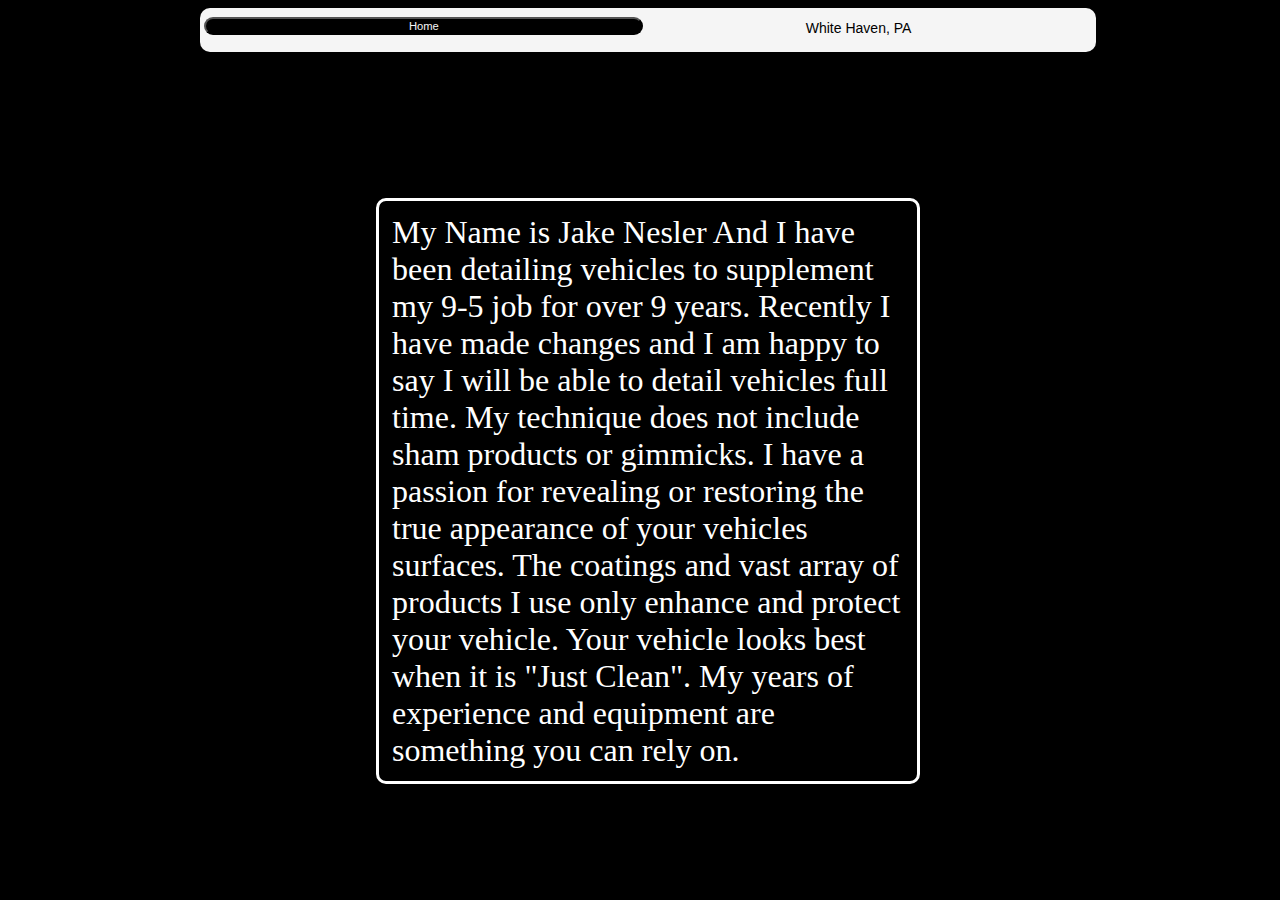
==== about.html @ 69937d32 "Fixed layout of Buttons for top of page" ====
<!DOCTYPE html>
<html lang="en">
<link type="text/css" rel="stylesheet" href="landing.css"/>
<link type="text/css" rel="stylesheet" href="about.css"/>
<head>
    <meta charset="UTF-8">
    <meta name="viewport" content="width=device-width, initial-scale=1.0">
    <title>Just Clean Auto Detailing</title>
    <!--External JS-->
    <script type="text/javascript" src="landing.js"></script>  
    
<head>
    <body class="body">
        <div>
        <h3 class="title">
            <div class="GridLayoutBox">
            <input type="button" class="homeBtn" Value="Home" onclick="openPage('index.html')">
            <input type="button" class="location"Value="White Haven, PA" onclick="openNewPage('www.google.com/maps/place/White+Haven,+PA+18661')">
            
        </div>
        </h3>    <br>
    </div>
    <div class="paragraph">My Name is Jake Nesler And I have been detailing vehicles to supplement my 9-5 job for over 9 years. Recently I have made changes and I am happy to say I will be able to detail vehicles full time. My technique does not include sham products or gimmicks. I have a passion for revealing or restoring the true appearance of your vehicles surfaces. The coatings and vast array of products I use only enhance and protect your vehicle. Your vehicle looks best when it is "Just Clean".  My years of experience and equipment are something you can rely on. </div>
</body>
</html>
---- landing.css ----
.body
{
    background-color: black;
    width: 100%;
     
     
}
.title
{   
    
     
    margin-top: 1%;
    background-color: whitesmoke;
    color: white;
    width: 70%;
    height: 5%;
    padding-bottom: 1%;
    font-family: url("Fonts/Poppins/Poppins-Medium.ttf");
 
    padding-bottom: 1%;
    border-radius: 10px;
    margin: auto;
}
.GridLayoutBox 
{    
    
    margin-top: -4%;
    padding-top: 1%;
    display: grid;
    margin:auto;
    
    grid-template-columns: 49% 49%;
    grid-template-rows: 33% ;
}
.homeBtn
{   
    margin: auto;  
 
    min-width: auto;
    min-height: auto;
    height: fit-content;
    width: 100%;
    font-size: 60%;
    border-radius: 10px; 
    background-color: black;
    margin-left: 1%;
    color: whitesmoke;
    font-family: url("Fonts/Poppins/Poppins-Medium.ttf");  
}
.location
{
    margin: auto;  
    background-color: transparent;
    border-color: transparent;
    min-width: auto;
    min-height: auto;
    height: fit-content;
    width: 100%;
    font-size: 60%;
    border-radius: 10px; 
    font-size: 75%;
    border-radius: 10px; 
 

    color: black;
    font-family: url("Fonts/Poppins/Poppins-Medium.ttf");

 
    
}
 
.landingimage
{
    
    background-image: url("Graphic/BeadDrip.jpg");
    width:4032px;
    height:2032px;
    image-rendering: optimizeQuality;
    background-attachment: scroll;
    width: 70%;
    max-height:100%;
    background-repeat: no-repeat;
    background-size: 100% 100%; 
    margin-left: 15%;
    margin-right: 15%;
    margin-bottom: 0;
    z-index: -1;
    
}

.container
{   
    padding-top: 5%;
    text-align: center;

    margin-top: 10%;
    margin: auto;
    width: 100%;
    height: 20%;
     
}

.j
{   
    
 
    margin-top: 5%;
    background-color: black;
    opacity: 100%;
    min-width: auto;
    min-height: auto;
   
    margin: auto;
    height: fit-content;
    width: fit-content;
    max-width: fit-content;
    max-width: fit-content;
    color: rgb(244, 244, 244);
    font-family: url("Fonts/Poppins/Poppins-Medium.ttf");
    font-size: 300%;
    border-radius: 10px; 
}
.menuA
{
    margin-top: 5%;
    background-color: black;
    opacity: 50%;
    min-width: auto;
    min-height: auto;
    width: 60%;
    margin: auto;
    height: fit-content;
    width: fit-content;
    color: whitesmoke;
    font-family: url("Fonts/Poppins/Poppins-Medium.ttf");
    font-size: 200%;
    border-radius: 10px; 
}
.menuB
{
    margin-top: 5%;
    background-color: black;
    opacity: 50%;
    min-width: auto;
    min-height: auto;
    width: 60%;
    margin: auto;
    height: fit-content;
    width: fit-content;
    color: whitesmoke;
    font-family: url("Fonts/Poppins/Poppins-Medium.ttf");
    font-size: 200%;
    border-radius: 10px; 
}
.menuC
{
    margin-top: 5%;
    background-color: black;
    opacity: 50%;
    min-width: auto;
    min-height: auto;
    width: 60%;
    margin: auto;
    height: fit-content;
    width: fit-content;
    color: whitesmoke;
    font-family: url("Fonts/Poppins/Poppins-Medium.ttf");
    font-size: 200%;
    border-radius: 10px; 
}
.menuD
{
    margin-top: 5%;
    background-color: black;
    opacity: 50%;
    min-width: auto;
    min-height: auto;
    width: 60%;
    margin: auto;
    height: fit-content;
    width: fit-content;
    color: whitesmoke;
    font-family: url("Fonts/Poppins/Poppins-Medium.ttf");
    font-size: 200%;
    border-radius: 10px; 
}

.line
{
    position:absolute;
    margin-top: 10%;
    background-color: whitesmoke;
    color: white;
    width: 75%;
    height: 1px;
    
    margin-left: 10%;
    margin-right: 10%;
}
.box {
    text-align: center;
    border: 1px solid gray;
    color: rgb(255, 255, 255);
    font-family: url("Fonts/Poppins/Poppins-Medium.ttf");
    text-shadow: black 0px 5px 5px;
    font-size: 100%;
    }
    
    
    
    .GridLayoutContainer 
    {
    
    display: grid;
    grid-gap: 1.5%;
    grid-template-columns: 32% 32% 32%;
    grid-template-rows: 350px 350px 350px;
    }
    .a {
     
    background-image: url("Graphic/Blurple.jpg");
    margin: auto;
    min-width: auto;
    min-height: auto;
     height: 80%;
     width: 80%;
    background-repeat: no-repeat;
    background-size: 100% 100%;
    border-radius: 10px; 
}
    .b
    { 
        background-image: url("Graphic/Wheels.jpg");
        margin: auto;
        min-width: auto;
        min-height: auto;
         height: 80%;
         width: 80%;
        background-repeat: no-repeat;
        background-size: 100% 100%;
        border-radius: 10px; 
    }
    .c
    {
         
        margin-left: 20%;
        background-image: url("Graphic/Restoredshine.jpg");
        margin: auto;
        min-width: auto;
        min-height: auto;
         height: 80%;
         width: 80%;
        background-repeat: no-repeat;
        background-size: 100% 100%;
        border-radius: 10px; 
    }
    .ao
    {   
        margin-top: -10%;
        padding-top: 100%;
     
        border-radius: 20px;
        border-width: 3px;
        border-color: white;
        background-color: transparent;
        height: 100%;
        width: 100%;
        font-size: 125%;
        min-width: fit-content;
        min-height: auto;
        background-repeat: no-repeat;
        background-size: 100% 100%;
        z-index: 1;
    }
    .bo
    {
        margin-top: -10%;
        padding-top: 100%;
        
        border-radius: 20px;
        border-width: 3px;
        border-color: white;
        background-color: transparent;
        height: 100%;
        width: 100%;
        font-size: 125%;
        min-width: fit-content;
        min-height: auto;
        background-repeat: no-repeat;
        background-size: 100% 100%;
        z-index: 1;
    }
    .co
    {
        margin-top: -10%;
        padding-top: 100%;
     
        border-radius: 20px;
        border-width: 3px;
        border-color: white;
        background-color: transparent;
        height: 100%;
        width: 100%;
        font-size: 125%;
        min-width: fit-content;
        min-height: auto;
        background-repeat: no-repeat;
        background-size: 100% 100%;
        z-index: 1;
    }
    .aow
    {  
        font-size: 100%;
        background-color: rgb(0, 0, 0);
        opacity:90%; 
        padding-top:0%;
        padding-left: 10%;
        padding-right:10%;
        margin-top: 75%;
        margin-left:  0%;
        margin-right: 0;
        text-align: center;
        min-width: auto;
        min-height: fit-content;
        height: 40%;
        width: 80%;
        border-radius: 10px;
        background-repeat: no-repeat;
        background-size: 100% 100%;
        z-index: 1;
    }
    .bow
    {   
        font-size: 100%;
        background-color: rgb(0, 0, 0);
        opacity:90%;  
        padding-top:10%;
        padding-left: 10%;
        padding-right:10%;
        margin-top: 75%;
        margin-left: 0;
        margin-right: 0;
        min-width: auto;
        min-height: auto;
        height: fit-content;
        width: 80%;
        background-repeat: no-repeat;
        background-size: 100% 100%;
        z-index: 1;
    }
    .cow
    {   font-size: 100%;
        background-color: rgb(0, 0, 0);
        opacity:90%;  
        padding-top:10%;
        padding-left: 10%;
        padding-right:10%;
        margin-top: 75%;
        margin-left: 0;
        margin-right: 0;
        min-width: auto;
        min-height: auto;
        height: fit-content;
        width: 80%;
        background-repeat: no-repeat;
        background-size: 100% 100%;
        z-index: 1;
    }

.contactbox
{
    font-family: url("Fonts/Poppins/Poppins-Medium.ttf");
    
    border-radius: 10px;
    margin-top: -30%;
    margin-left: 25%;
    min-width: auto;
    min-height: auto;
    width: 50%;
    height: 18%;
    background-color: white;
    max-height: 100%;
    max-width: 100%;
    padding-bottom: 2%;
}



    .text
{   min-width: auto;
    min-height: auto;
    max-width: 100%;
    max-height: 100%;
    font-size: 75%;
    width: 35%;
    margin-left: 5%;
    margin-right: 65%;
}
.fullname
{
    min-width: auto;
    min-height: auto;
    max-width: 75%;
    margin-left: 5%;
    margin-right:65%;
}
.mkmdlyear
{
    min-width: auto;
    min-height: auto;
    max-width: 75%;
    margin-left: 5%;
    margin-right:65%;
}
.dateos
{
    min-width: auto;
    min-height: auto;
    max-width: 75%;
    margin-left: 5%;
    margin-right:65%;
}
.phone
{
    min-width: auto;
    min-height: auto;
    max-width: 75%;
    margin-left: 5%;
    margin-right:65%;
}
.respond
{
    width: 20%;
    margin-left: 5%;
    margin-right: 65%;
    color: black;
}

.visitreason
{
    min-width: auto;
    min-height: auto;
    max-width: 75%;
    margin-left: 5%;
    margin-right:65%;

    resize: none;
    border-color: black;
    border-width: 3px;
    border-radius: 5px;


}
.tboxbanner
{
    font-size: 100%;
    margin-left: 5%;
    
}
.submit
{
    min-width: auto;
    min-height: auto;
    max-width: 90%;
    margin-left: 5%;
    margin-right:65%;
    color:aliceblue;
    margin-top: 1%;
    font-size: 200%;
    border-color:  rgb(36, 157, 218);
    background-color: rgb(36, 157, 218);
    border-radius: 10px;
    margin-left: 5%;
    margin-right: 5%;
}
---- about.css ----
.paragraph
{  
    width: 40%;
    height:fit-content;
    margin: auto;
    margin-top: 10%;   
    border: solid;
    border-radius: 10px;
    border-width: 3px;
    border-color: white;
    text-align: left;
    font-family: url("Fonts/Poppins/Poppins-Medium.ttf");
    font-size: xx-large;
    color: white;
    padding-left: 1%;
    padding-right: 1%;
    padding-top: 1%;
    padding-bottom: 1%;
}
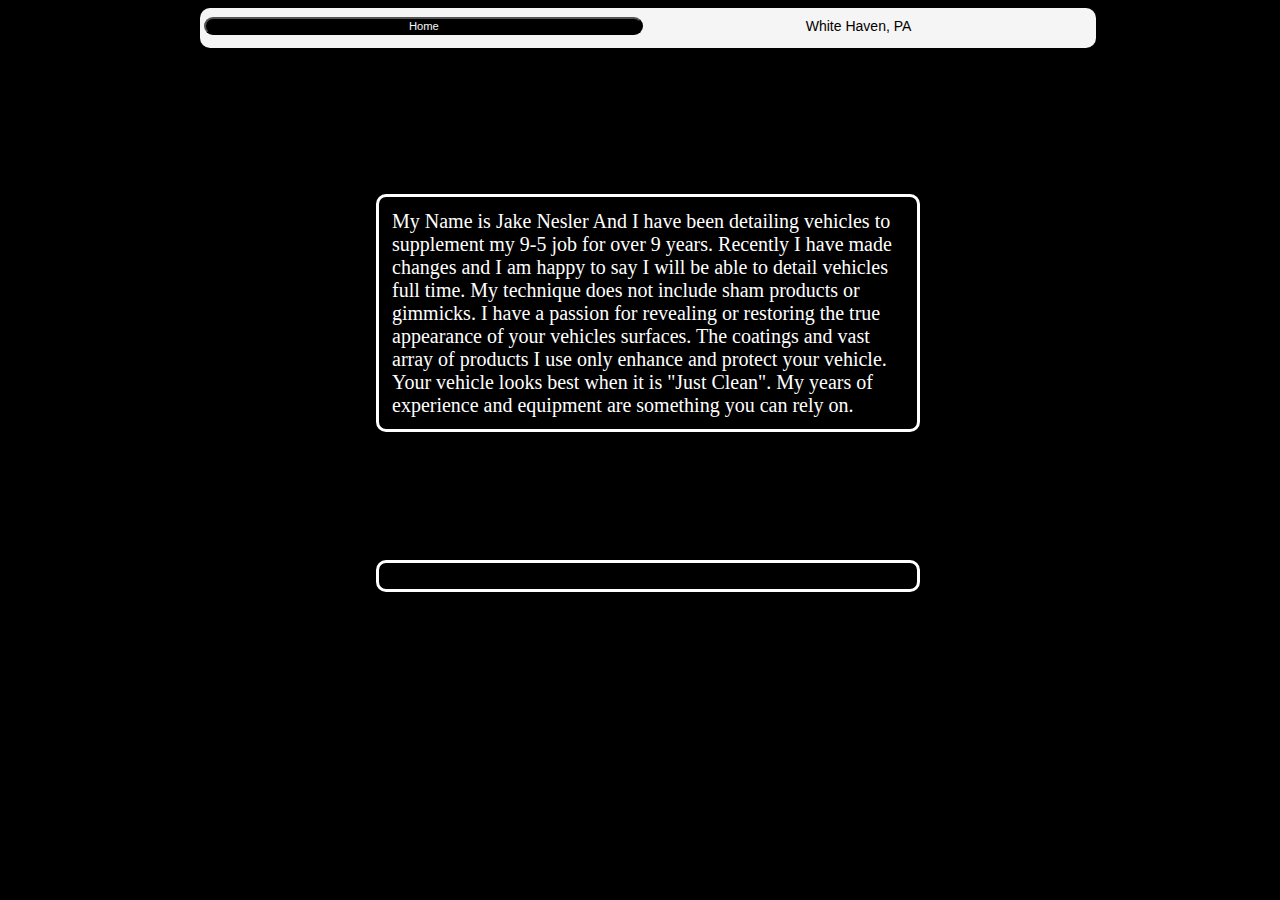
==== commit 86c303db: "about page changes" ====
--- a/about.html
+++ b/about.html
@@ -21,5 +21,6 @@
         </h3>    <br>
     </div>
     <div class="paragraph">My Name is Jake Nesler And I have been detailing vehicles to supplement my 9-5 job for over 9 years. Recently I have made changes and I am happy to say I will be able to detail vehicles full time. My technique does not include sham products or gimmicks. I have a passion for revealing or restoring the true appearance of your vehicles surfaces. The coatings and vast array of products I use only enhance and protect your vehicle. Your vehicle looks best when it is "Just Clean".  My years of experience and equipment are something you can rely on. </div>
+    <div class="paragraph"></div>
 </body>
 </html>--- a/landing.css
+++ b/landing.css
@@ -54,20 +54,16 @@
     background-color: transparent;
     border-color: transparent;
     min-width: auto;
-    min-height: auto;
+    min-height: 100%;
     height: fit-content;
     width: 100%;
     font-size: 60%;
     border-radius: 10px; 
     font-size: 75%;
-    border-radius: 10px; 
- 
-
+    border-width: 0;
+    border-radius: 10px; 
     color: black;
-    font-family: url("Fonts/Poppins/Poppins-Medium.ttf");
-
- 
-    
+    font-family: url("Fonts/Poppins/Poppins-Medium.ttf"); 
 }
  
 .landingimage
@@ -199,6 +195,7 @@
     margin-right: 10%;
 }
 .box {
+    margin-top: 1%;
     text-align: center;
     border: 1px solid gray;
     color: rgb(255, 255, 255);
@@ -211,20 +208,20 @@
     
     .GridLayoutContainer 
     {
-    
+    margin-top: 10%;
     display: grid;
     grid-gap: 1.5%;
     grid-template-columns: 32% 32% 32%;
-    grid-template-rows: 350px 350px 350px;
+    grid-template-rows:300px 100px 100px;
     }
     .a {
      
     background-image: url("Graphic/Blurple.jpg");
     margin: auto;
-    min-width: auto;
-    min-height: auto;
-     height: 80%;
-     width: 80%;
+        min-width: auto;
+        min-height: auto;
+         height: 80%;
+         width: 90%;
     background-repeat: no-repeat;
     background-size: 100% 100%;
     border-radius: 10px; 
@@ -236,7 +233,7 @@
         min-width: auto;
         min-height: auto;
          height: 80%;
-         width: 80%;
+         width: 90%;
         background-repeat: no-repeat;
         background-size: 100% 100%;
         border-radius: 10px; 
@@ -250,21 +247,22 @@
         min-width: auto;
         min-height: auto;
          height: 80%;
-         width: 80%;
+         width: 90%;
         background-repeat: no-repeat;
         background-size: 100% 100%;
         border-radius: 10px; 
     }
     .ao
     {   
-        margin-top: -10%;
-        padding-top: 100%;
+        margin: auto;
+        margin-top: -15% ;
+        padding-top: 50%;
      
         border-radius: 20px;
         border-width: 3px;
         border-color: white;
         background-color: transparent;
-        height: 100%;
+        height: 90%;
         width: 100%;
         font-size: 125%;
         min-width: fit-content;
@@ -275,14 +273,15 @@
     }
     .bo
     {
-        margin-top: -10%;
-        padding-top: 100%;
-        
+        margin: auto;
+        margin-top: -15% ;
+        padding-top: 50%;
+     
         border-radius: 20px;
         border-width: 3px;
         border-color: white;
         background-color: transparent;
-        height: 100%;
+        height: 90%;
         width: 100%;
         font-size: 125%;
         min-width: fit-content;
@@ -293,14 +292,15 @@
     }
     .co
     {
-        margin-top: -10%;
-        padding-top: 100%;
+        margin: auto;
+        margin-top: -15% ;
+        padding-top: 50%;
      
         border-radius: 20px;
         border-width: 3px;
         border-color: white;
         background-color: transparent;
-        height: 100%;
+        height: 90%;
         width: 100%;
         font-size: 125%;
         min-width: fit-content;
@@ -309,80 +309,23 @@
         background-size: 100% 100%;
         z-index: 1;
     }
-    .aow
-    {  
-        font-size: 100%;
-        background-color: rgb(0, 0, 0);
-        opacity:90%; 
-        padding-top:0%;
-        padding-left: 10%;
-        padding-right:10%;
-        margin-top: 75%;
-        margin-left:  0%;
-        margin-right: 0;
-        text-align: center;
-        min-width: auto;
-        min-height: fit-content;
-        height: 40%;
-        width: 80%;
-        border-radius: 10px;
-        background-repeat: no-repeat;
-        background-size: 100% 100%;
-        z-index: 1;
-    }
-    .bow
-    {   
-        font-size: 100%;
-        background-color: rgb(0, 0, 0);
-        opacity:90%;  
-        padding-top:10%;
-        padding-left: 10%;
-        padding-right:10%;
-        margin-top: 75%;
-        margin-left: 0;
-        margin-right: 0;
-        min-width: auto;
-        min-height: auto;
-        height: fit-content;
-        width: 80%;
-        background-repeat: no-repeat;
-        background-size: 100% 100%;
-        z-index: 1;
-    }
-    .cow
-    {   font-size: 100%;
-        background-color: rgb(0, 0, 0);
-        opacity:90%;  
-        padding-top:10%;
-        padding-left: 10%;
-        padding-right:10%;
-        margin-top: 75%;
-        margin-left: 0;
-        margin-right: 0;
-        min-width: auto;
-        min-height: auto;
-        height: fit-content;
-        width: 80%;
-        background-repeat: no-repeat;
-        background-size: 100% 100%;
-        z-index: 1;
-    }
+ 
 
 .contactbox
 {
-    font-family: url("Fonts/Poppins/Poppins-Medium.ttf");
-    
+  
+    font-family: url("Fonts/Poppins/Poppins-Medium.ttf");
     border-radius: 10px;
-    margin-top: -30%;
-    margin-left: 25%;
+    margin-top: 25%;
+    margin: auto  ;
     min-width: auto;
     min-height: auto;
     width: 50%;
-    height: 18%;
+    height: fit-content;
     background-color: white;
     max-height: 100%;
     max-width: 100%;
-    padding-bottom: 2%;
+    padding-bottom: 15%;
 }
 
 
--- a/about.css
+++ b/about.css
@@ -11,7 +11,7 @@
     border-color: white;
     text-align: left;
     font-family: url("Fonts/Poppins/Poppins-Medium.ttf");
-    font-size: xx-large;
+    font-size:125%;
     color: white;
     padding-left: 1%;
     padding-right: 1%;
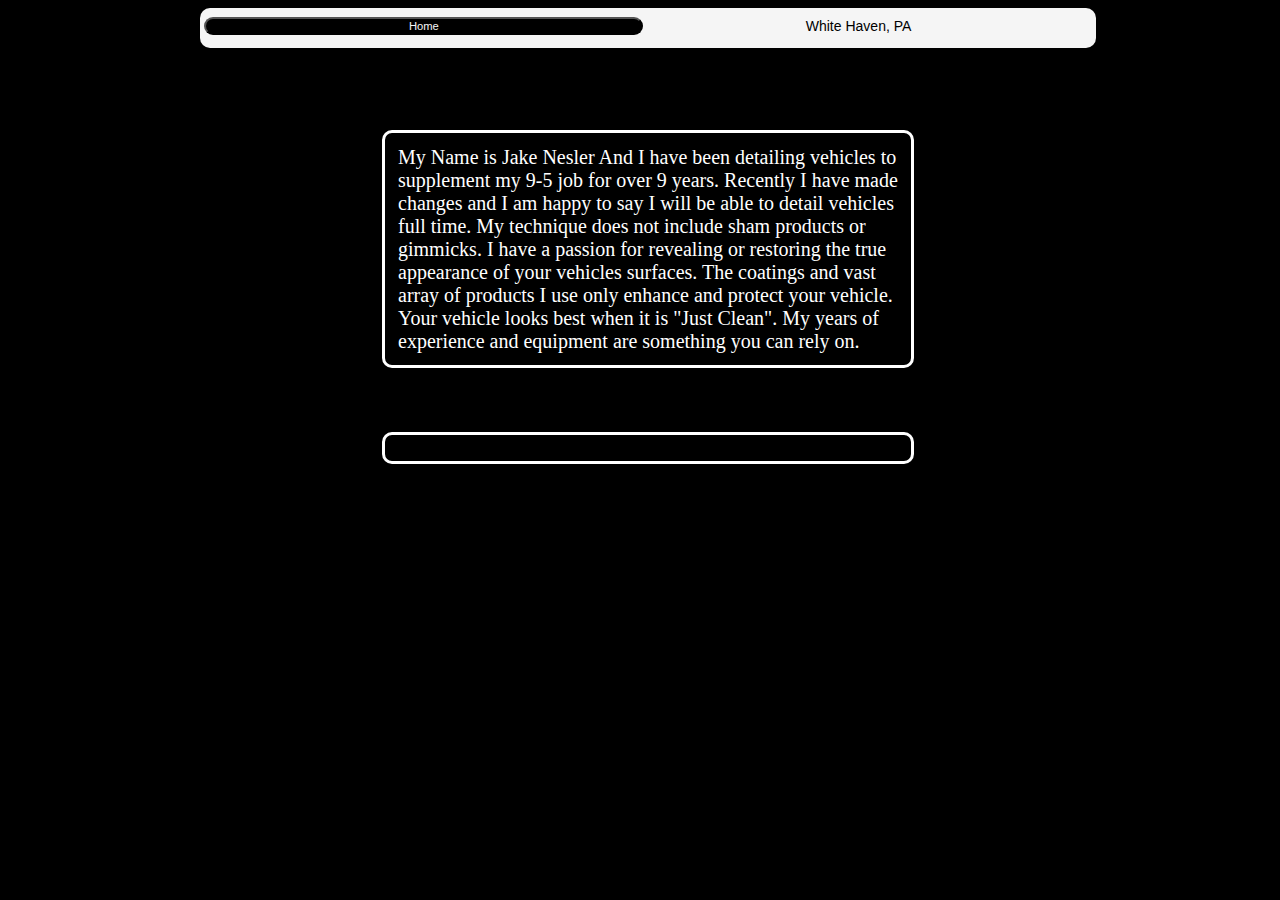
==== commit 90665aa9: "about page scale" ====
--- a/about.html
+++ b/about.html
@@ -4,7 +4,8 @@
 <link type="text/css" rel="stylesheet" href="about.css"/>
 <head>
     <meta charset="UTF-8">
-    <meta name="viewport" content="width=device-width, initial-scale=1.0">
+    
+    <meta name="viewport" content="width=device-width"/>
     <title>Just Clean Auto Detailing</title>
     <!--External JS-->
     <script type="text/javascript" src="landing.js"></script>  
@@ -12,7 +13,7 @@
 <head>
     <body class="body">
         <div>
-        <h3 class="title">
+        <h3 class="titles">
             <div class="GridLayoutBox">
             <input type="button" class="homeBtn" Value="Home" onclick="openPage('index.html')">
             <input type="button" class="location"Value="White Haven, PA" onclick="openNewPage('www.google.com/maps/place/White+Haven,+PA+18661')">
--- a/landing.css
+++ b/landing.css
@@ -6,16 +6,20 @@
      
      
 }
-.title
-{   
-    
-     
-    margin-top: 1%;
+.titles
+{   
+    
+   
+    justify-content: center;
+    left:15%;
+    top: 1%;
+    margin-top: -20%;
+    margin-left: 15%;
     background-color: whitesmoke;
     color: white;
     width: 70%;
-    height: 5%;
-    padding-bottom: 1%;
+    height: 3%;
+    padding-bottom: 10px;
     font-family: url("Fonts/Poppins/Poppins-Medium.ttf");
  
     padding-bottom: 1%;
@@ -24,14 +28,14 @@
 }
 .GridLayoutBox 
 {    
-    
+   
     margin-top: -4%;
     padding-top: 1%;
     display: grid;
     margin:auto;
     
     grid-template-columns: 49% 49%;
-    grid-template-rows: 33% ;
+    grid-template-rows: 50% ;
 }
 .homeBtn
 {   
@@ -67,15 +71,15 @@
 }
  
 .landingimage
-{
-    
+{   
+    padding-top: 1%;
     background-image: url("Graphic/BeadDrip.jpg");
     width:4032px;
     height:2032px;
     image-rendering: optimizeQuality;
     background-attachment: scroll;
     width: 70%;
-    max-height:100%;
+    max-height:120%;
     background-repeat: no-repeat;
     background-size: 100% 100%; 
     margin-left: 15%;
@@ -208,20 +212,23 @@
     
     .GridLayoutContainer 
     {
-    margin-top: 10%;
+     
     display: grid;
-    grid-gap: 1.5%;
-    grid-template-columns: 32% 32% 32%;
-    grid-template-rows:300px 100px 100px;
+     
+    grid-template-columns: 100%;
+    grid-template-rows: 500px 500px 500px;
     }
     .a {
      
     background-image: url("Graphic/Blurple.jpg");
     margin: auto;
-        min-width: auto;
-        min-height: auto;
-         height: 80%;
-         width: 90%;
+    font-size: 200%;
+    min-width: auto;
+    min-height:auto;
+    height: 500px;
+    width: 500px;
+    max-height: 80%;
+    max-width: 80%;
     background-repeat: no-repeat;
     background-size: 100% 100%;
     border-radius: 10px; 
@@ -230,10 +237,13 @@
     { 
         background-image: url("Graphic/Wheels.jpg");
         margin: auto;
+        font-size: 200%;
         min-width: auto;
-        min-height: auto;
-         height: 80%;
-         width: 90%;
+        min-height:auto;
+        height: 500px;
+        width: 500px;
+        max-height: 80%;
+        max-width: 80%;
         background-repeat: no-repeat;
         background-size: 100% 100%;
         border-radius: 10px; 
@@ -244,74 +254,19 @@
         margin-left: 20%;
         background-image: url("Graphic/Restoredshine.jpg");
         margin: auto;
+        font-size: 200%;
         min-width: auto;
-        min-height: auto;
-         height: 80%;
-         width: 90%;
+        min-height:auto;
+        height: 500px;
+        width: 500px;
+        max-height: 80%;
+        max-width: 80%;
         background-repeat: no-repeat;
         background-size: 100% 100%;
         border-radius: 10px; 
     }
-    .ao
-    {   
-        margin: auto;
-        margin-top: -15% ;
-        padding-top: 50%;
-     
-        border-radius: 20px;
-        border-width: 3px;
-        border-color: white;
-        background-color: transparent;
-        height: 90%;
-        width: 100%;
-        font-size: 125%;
-        min-width: fit-content;
-        min-height: auto;
-        background-repeat: no-repeat;
-        background-size: 100% 100%;
-        z-index: 1;
-    }
-    .bo
-    {
-        margin: auto;
-        margin-top: -15% ;
-        padding-top: 50%;
-     
-        border-radius: 20px;
-        border-width: 3px;
-        border-color: white;
-        background-color: transparent;
-        height: 90%;
-        width: 100%;
-        font-size: 125%;
-        min-width: fit-content;
-        min-height: auto;
-        background-repeat: no-repeat;
-        background-size: 100% 100%;
-        z-index: 1;
-    }
-    .co
-    {
-        margin: auto;
-        margin-top: -15% ;
-        padding-top: 50%;
-     
-        border-radius: 20px;
-        border-width: 3px;
-        border-color: white;
-        background-color: transparent;
-        height: 90%;
-        width: 100%;
-        font-size: 125%;
-        min-width: fit-content;
-        min-height: auto;
-        background-repeat: no-repeat;
-        background-size: 100% 100%;
-        z-index: 1;
-    }
- 
-
-.contactbox
+     
+.contactboxA
 {
   
     font-family: url("Fonts/Poppins/Poppins-Medium.ttf");
@@ -328,6 +283,27 @@
     padding-bottom: 15%;
 }
 
+.contactheader
+{   text-align: center;
+    font-size: 100%;
+    font-family: url("Fonts/Poppins/Poppins-Medium.ttf");
+}
+.contactbox
+{
+    background-color: aliceblue;
+    margin: auto;
+    font-size: 200%;
+    min-width: auto;
+    min-height:auto;
+    height: fit-content;
+    width: 500px;
+    max-height: 80%;
+    max-width: 80%;
+    background-repeat: no-repeat;
+    background-size: 100% 100%;
+    border-radius: 10px; 
+    padding-bottom: 10px;
+}
 
 
     .text
--- a/about.css
+++ b/about.css
@@ -1,10 +1,12 @@
 
 .paragraph
 {  
-    width: 40%;
+    min-width: 280px;
+    max-width: 500px;
+    width: auto;
     height:fit-content;
     margin: auto;
-    margin-top: 10%;   
+    margin-top: 5%;   
     border: solid;
     border-radius: 10px;
     border-width: 3px;
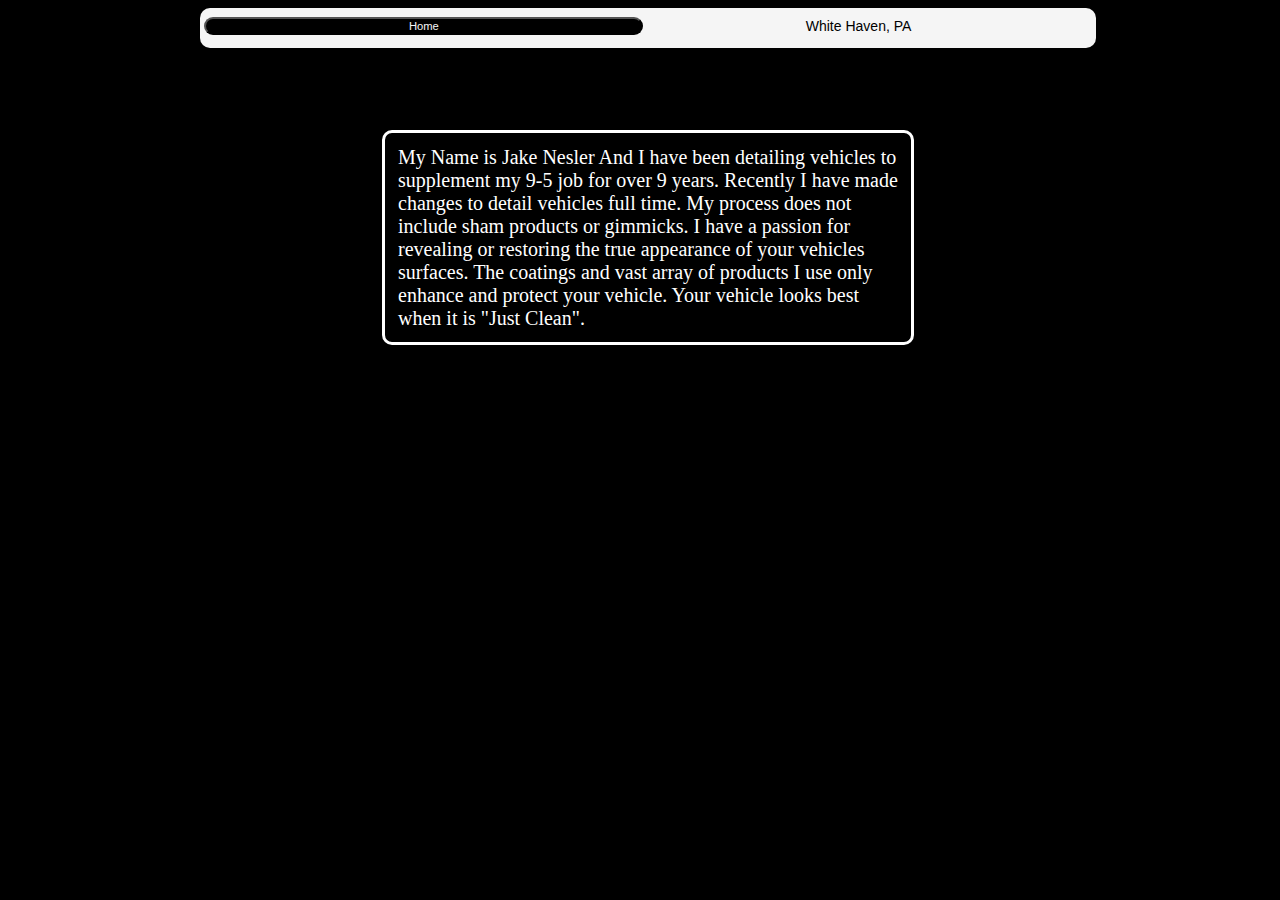
==== commit 0150e83d: "added better descriptions to gallery" ====
--- a/about.html
+++ b/about.html
@@ -13,7 +13,7 @@
 <head>
     <body class="body">
         <div>
-        <h3 class="titles">
+        <h3 class="title">
             <div class="GridLayoutBox">
             <input type="button" class="homeBtn" Value="Home" onclick="openPage('index.html')">
             <input type="button" class="location"Value="White Haven, PA" onclick="openNewPage('www.google.com/maps/place/White+Haven,+PA+18661')">
@@ -21,7 +21,7 @@
         </div>
         </h3>    <br>
     </div>
-    <div class="paragraph">My Name is Jake Nesler And I have been detailing vehicles to supplement my 9-5 job for over 9 years. Recently I have made changes and I am happy to say I will be able to detail vehicles full time. My technique does not include sham products or gimmicks. I have a passion for revealing or restoring the true appearance of your vehicles surfaces. The coatings and vast array of products I use only enhance and protect your vehicle. Your vehicle looks best when it is "Just Clean".  My years of experience and equipment are something you can rely on. </div>
-    <div class="paragraph"></div>
+    <div class="paragraph">My Name is Jake Nesler And I have been detailing vehicles to supplement my 9-5 job for over 9 years. Recently I have made changes to detail vehicles full time. My process does not include sham products or gimmicks. I have a passion for revealing or restoring the true appearance of your vehicles surfaces. The coatings and vast array of products I use only enhance and protect your vehicle. Your vehicle looks best when it is "Just Clean". </div>
+     
 </body>
 </html>--- a/landing.css
+++ b/landing.css
@@ -6,7 +6,7 @@
      
      
 }
-.titles
+.title
 {   
     
    
@@ -52,6 +52,13 @@
     color: whitesmoke;
     font-family: url("Fonts/Poppins/Poppins-Medium.ttf");  
 }
+.homeBtn:hover
+{   
+    color:rgb(244, 244, 244);
+    background-color: rgb(36, 157, 218);
+    transition: 0.1s;
+    padding: 10px;
+}
 .location
 {
     margin: auto;  
@@ -69,6 +76,14 @@
     color: black;
     font-family: url("Fonts/Poppins/Poppins-Medium.ttf"); 
 }
+.location:hover
+{   
+    color:rgb(244, 244, 244);
+    background-color: black;
+    transition: 0.1s;
+}
+
+
  
 .landingimage
 {   
@@ -90,14 +105,14 @@
 }
 
 .container
-{   
-    padding-top: 5%;
+{   margin:auto;
     text-align: center;
-
-    margin-top: 10%;
-    margin: auto;
-    width: 100%;
-    height: 20%;
+    min-width: auto;
+    min-height:auto;
+    height: 400px;
+    width: 500px;
+    max-height: 100%;
+    max-width: 100%;
      
 }
 
@@ -121,11 +136,12 @@
     font-size: 300%;
     border-radius: 10px; 
 }
+
 .menuA
 {
     margin-top: 5%;
     background-color: black;
-    opacity: 50%;
+    opacity: 90%;
     min-width: auto;
     min-height: auto;
     width: 60%;
@@ -137,11 +153,19 @@
     font-size: 200%;
     border-radius: 10px; 
 }
+.menuA:hover
+{
+    color:rgb(244, 244, 244);
+    background-color: rgb(36, 157, 218);
+    transition: 0.1s;
+    padding: 10px;
+    opacity: 100%;
+}
 .menuB
 {
     margin-top: 5%;
     background-color: black;
-    opacity: 50%;
+    opacity: 90%;
     min-width: auto;
     min-height: auto;
     width: 60%;
@@ -153,11 +177,19 @@
     font-size: 200%;
     border-radius: 10px; 
 }
+.menuB:hover
+{
+    color:rgb(244, 244, 244);
+    background-color: rgb(36, 157, 218);
+    transition: 0.1s;
+    padding: 10px;
+    opacity: 100%;
+}
 .menuC
 {
     margin-top: 5%;
     background-color: black;
-    opacity: 50%;
+    opacity: 90%;
     min-width: auto;
     min-height: auto;
     width: 60%;
@@ -169,11 +201,19 @@
     font-size: 200%;
     border-radius: 10px; 
 }
+.menuC:hover
+{
+    color:rgb(244, 244, 244);
+    background-color: rgb(36, 157, 218);
+    transition: 0.1s;
+    padding: 10px;
+    opacity: 100%;
+}
 .menuD
 {
     margin-top: 5%;
     background-color: black;
-    opacity: 50%;
+    opacity: 90%;
     min-width: auto;
     min-height: auto;
     width: 60%;
@@ -185,19 +225,15 @@
     font-size: 200%;
     border-radius: 10px; 
 }
-
-.line
-{
-    position:absolute;
-    margin-top: 10%;
-    background-color: whitesmoke;
-    color: white;
-    width: 75%;
-    height: 1px;
-    
-    margin-left: 10%;
-    margin-right: 10%;
-}
+.menuD:hover
+{
+    color:rgb(244, 244, 244);
+    background-color: rgb(36, 157, 218);
+    transition: 0.1s;
+    padding: 10px;
+    opacity: 100%;
+}
+
 .box {
     margin-top: 1%;
     text-align: center;
@@ -212,11 +248,10 @@
     
     .GridLayoutContainer 
     {
-     
+    margin-top: 100px;
     display: grid;
-     
     grid-template-columns: 100%;
-    grid-template-rows: 500px 500px 500px;
+    grid-template-rows: fit-content 500px 500px 500px;
     }
     .a {
      
@@ -303,6 +338,7 @@
     background-size: 100% 100%;
     border-radius: 10px; 
     padding-bottom: 10px;
+    margin-bottom: 1%;
 }
 
 
@@ -386,10 +422,18 @@
     margin-right:65%;
     color:aliceblue;
     margin-top: 1%;
-    font-size: 200%;
+    font-size: 180%;
     border-color:  rgb(36, 157, 218);
     background-color: rgb(36, 157, 218);
     border-radius: 10px;
     margin-left: 5%;
     margin-right: 5%;
+}
+.submit:hover
+{
+    color:rgb(244, 244, 244);
+    background-color: rgb(36, 157, 218);
+    transition: 0.1s;
+    padding: 10px;
+    opacity: 100%;
 }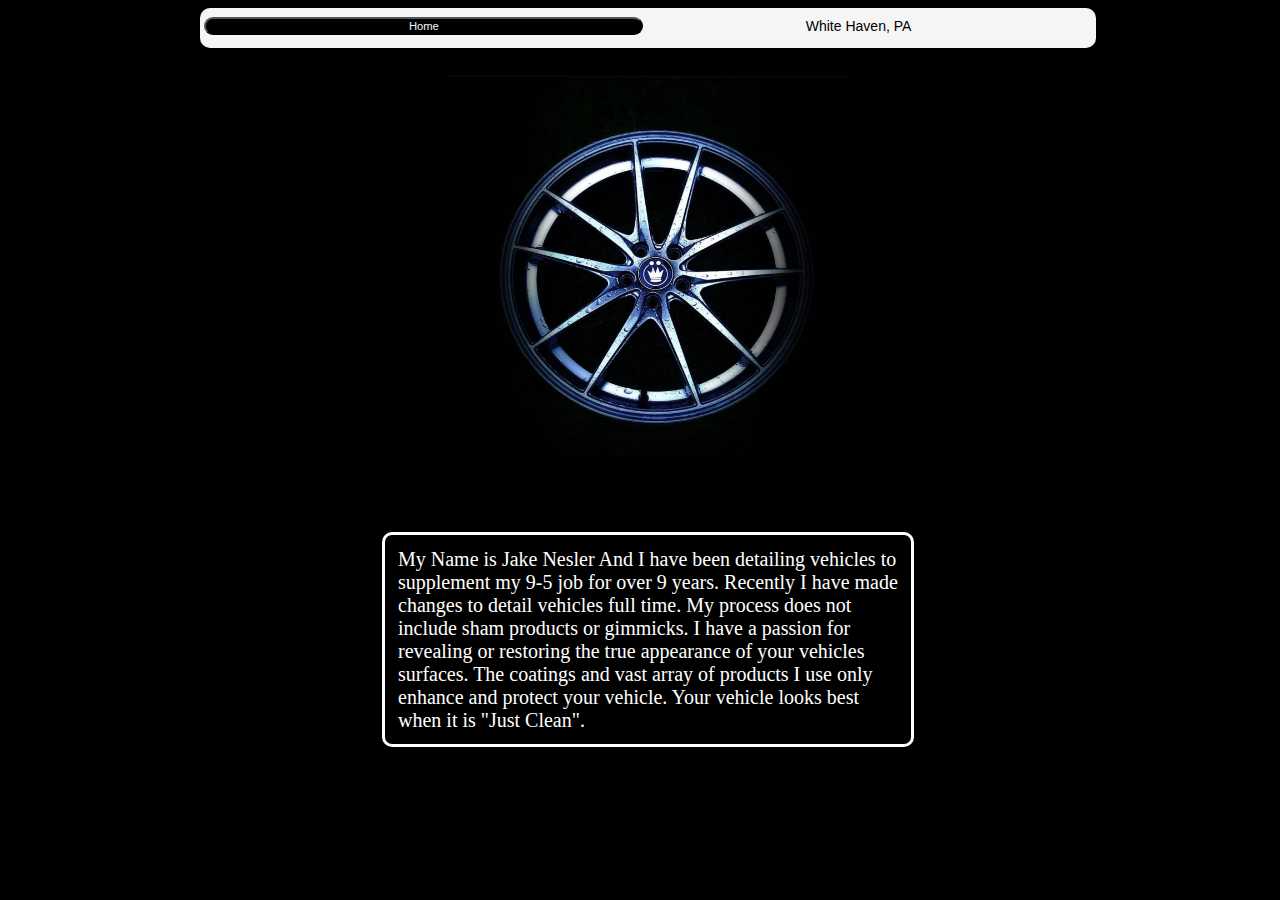
==== commit 5d6c1576: "changes" ====
--- a/about.html
+++ b/about.html
@@ -21,6 +21,7 @@
         </div>
         </h3>    <br>
     </div>
+    <div class="box a" role="img" ></div>
     <div class="paragraph">My Name is Jake Nesler And I have been detailing vehicles to supplement my 9-5 job for over 9 years. Recently I have made changes to detail vehicles full time. My process does not include sham products or gimmicks. I have a passion for revealing or restoring the true appearance of your vehicles surfaces. The coatings and vast array of products I use only enhance and protect your vehicle. Your vehicle looks best when it is "Just Clean". </div>
      
 </body>
--- a/about.css
+++ b/about.css
@@ -20,3 +20,17 @@
     padding-top: 1%;
     padding-bottom: 1%;
 }
+.a {
+    color: white;
+    margin:auto;
+    background-image: url(Graphic/Wheels.webp);
+    min-width: auto;
+    min-height: auto;
+    width: 400px;
+    height: 400px;    
+    background-repeat: no-repeat;
+    background-size: 100% 100%;
+    border-color: transparent;
+     
+    
+    }